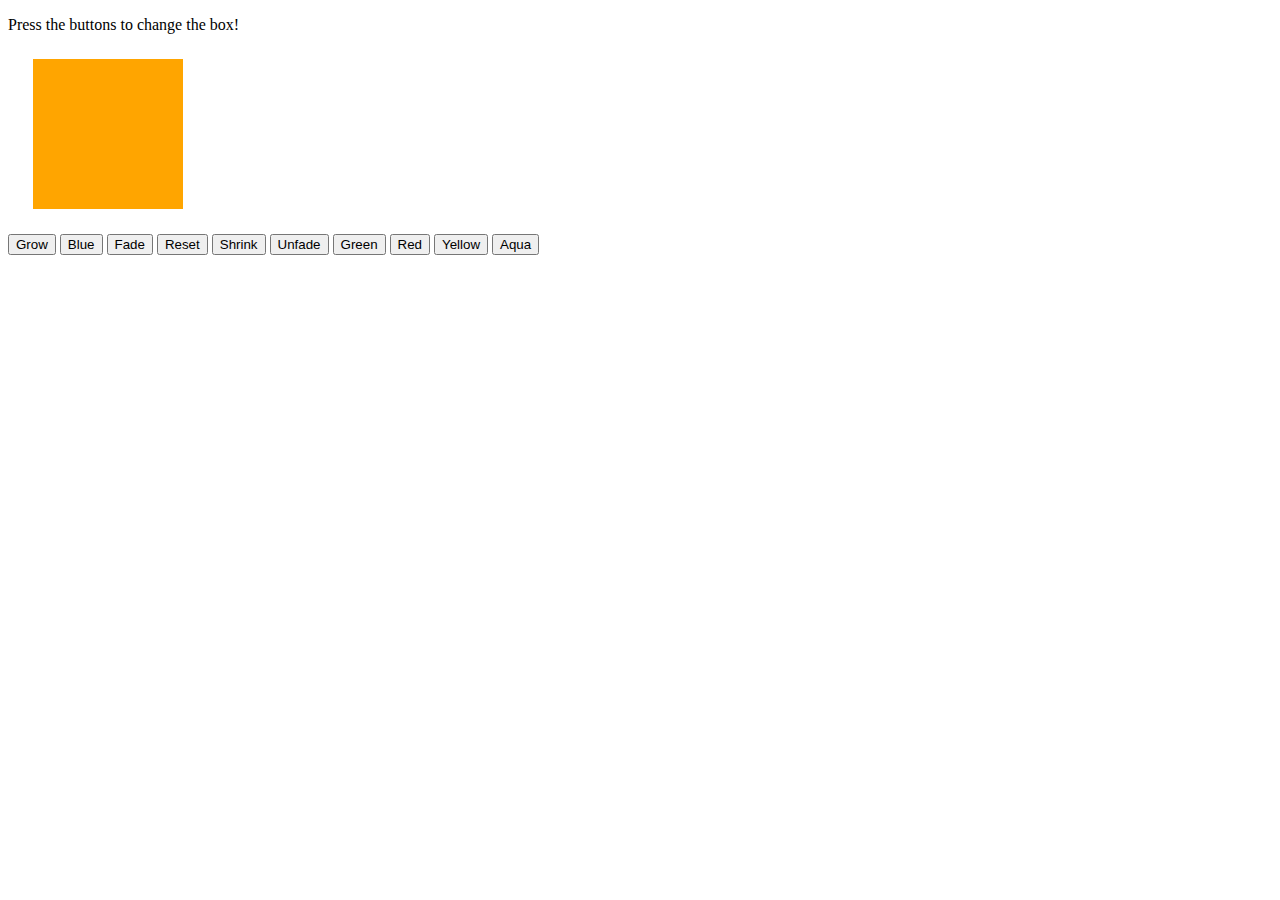
==== assignment_10/index.html @ a808d73a "completed assignment 10" ====
<!DOCTYPE html>
<html>
<head>
    <title>Jiggle Into JavaScript</title>
    <script type="text/javascript" src="https://cdnjs.cloudflare.com/ajax/libs/jquery/3.1.0/jquery.min.js"></script>
</head>
<body>

    <p>Press the buttons to change the box!</p>

    <div id="box" style="height:150px; width:150px; background-color:orange; margin:25px"></div>

    <button id="button1">Grow</button>
    <button id="button2">Blue</button>
    <button id="button3">Fade</button>
    <button id="button4">Reset</button>
    <button id="button5">Shrink</button>
    <button id="button6">Unfade</button>
    <button id="button7">Green</button>
    <button id="button8">Red</button>
    <button id="button9">Yellow</button>
    <button id="button10">Aqua</button>

    <script type="text/javascript" src="javascript.js"></script>

</body>
</html>
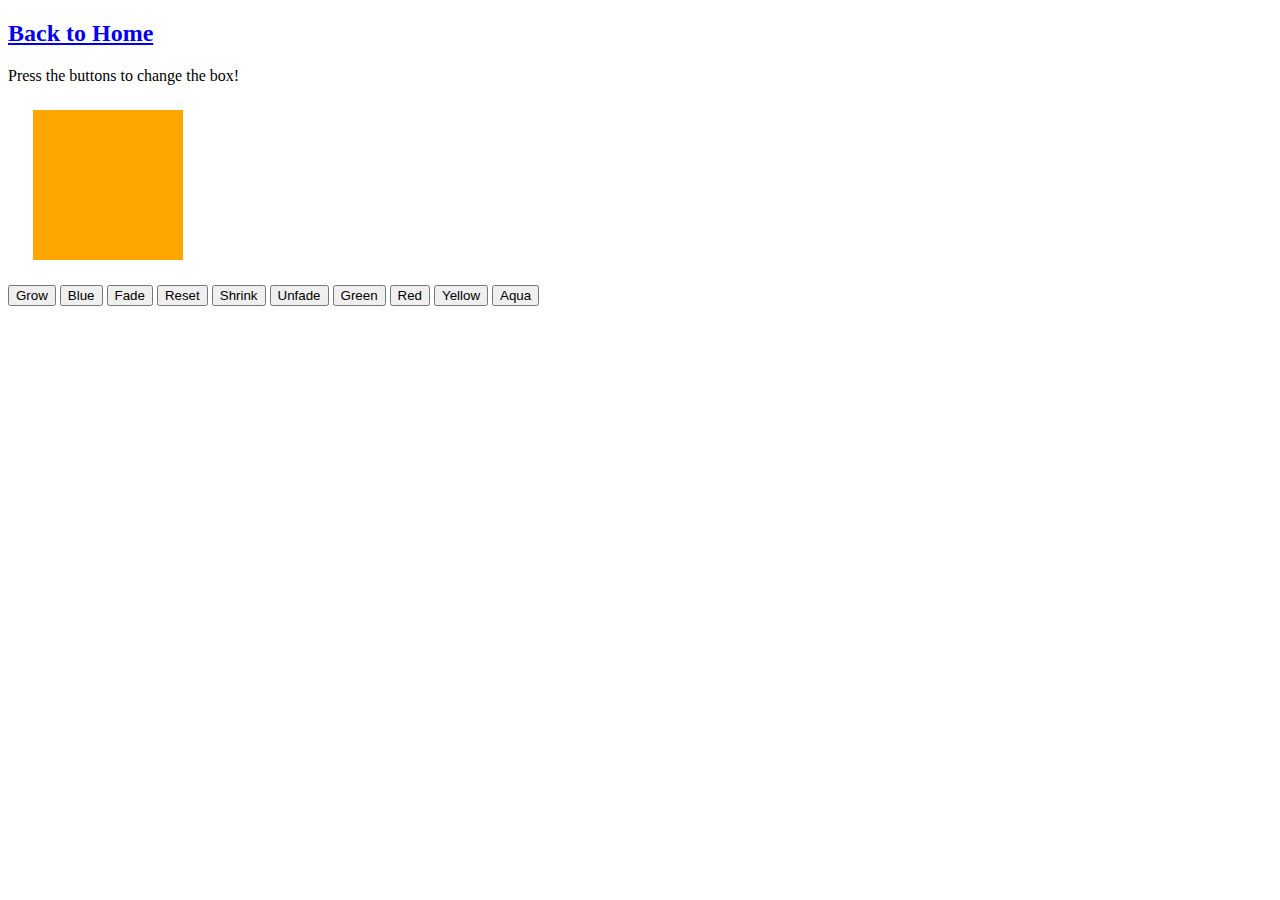
==== commit 927d3b60: "final changes before submission and uploading" ====
--- a/assignment_10/index.html
+++ b/assignment_10/index.html
@@ -5,7 +5,7 @@
     <script type="text/javascript" src="https://cdnjs.cloudflare.com/ajax/libs/jquery/3.1.0/jquery.min.js"></script>
 </head>
 <body>
-
+    <h2><a href="../index.html">Back to Home</a></h2>
     <p>Press the buttons to change the box!</p>
 
     <div id="box" style="height:150px; width:150px; background-color:orange; margin:25px"></div>
